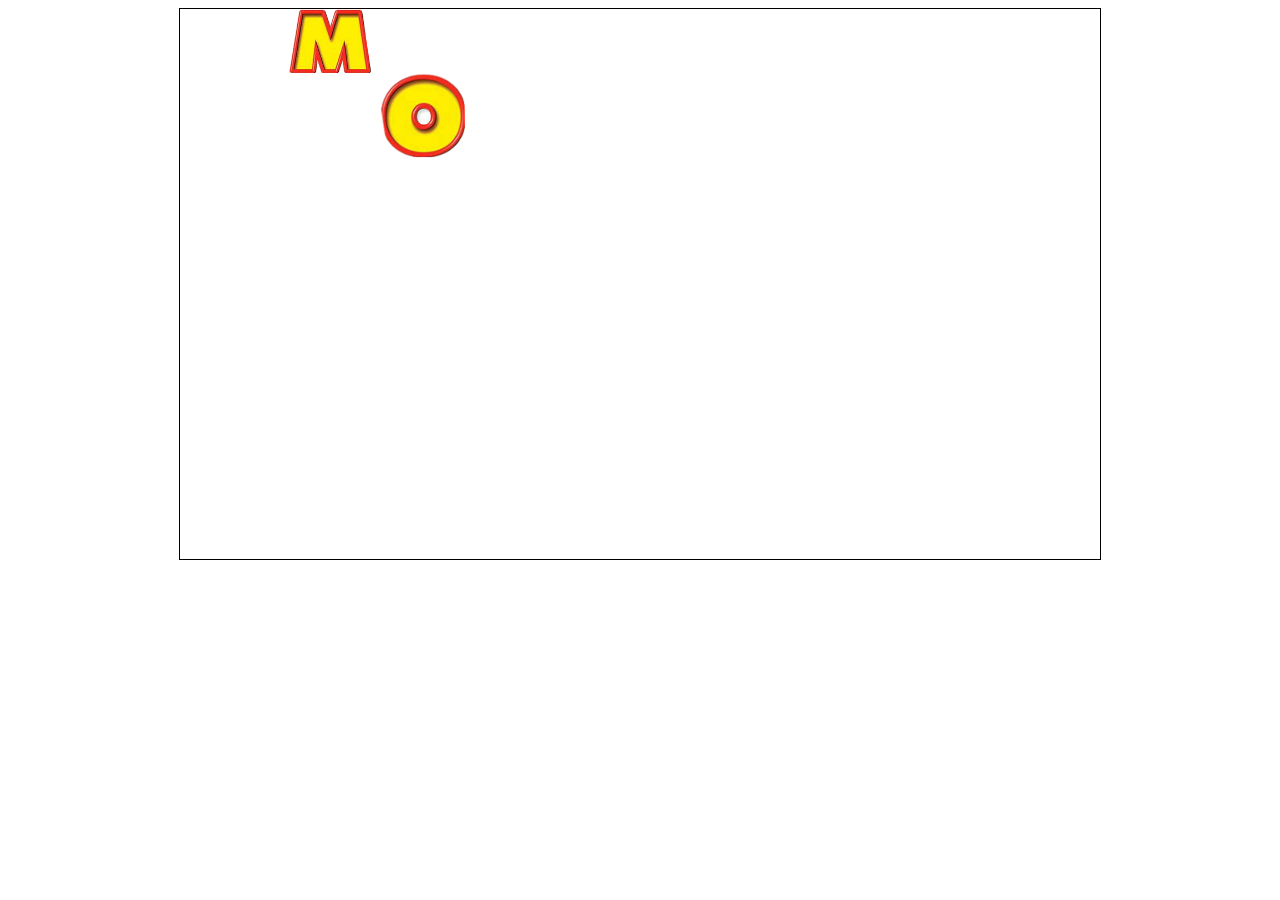
==== Projekt Webdesign/_Programming/Menue/Konzept_Test/index.htm @ eac7280c "" ====
<!-- @author kleinm -->

<html>
<head>
<title> Test-Konzept-Page </title>
<!--integrate Stylesheet/CSS -->
<link rel="stylesheet" type="text/css" href="format.css">
<!--integrate JavaScript -->
<script src="jquery.js" type="text/javascript"></script>
<script src="load.js" type="text/javascript"></script>
</head>
<body onload="main();">
<div id="fenster" style="background-color: white; border: 1px solid; width: 920px; height: 550px; position: relative; margin: 0 auto;">
<div id="M"><img src="M.png"></div>
<div id="O1"><img src="O.png"></div>
</div>


</body>
</html>
---- Projekt Webdesign/_Programming/Menue/Konzept_Test/format.css ----
/**
 * @author kleinm
 */
 
 #M {
 margin-left:-200px;
 }
 
 #O1 {
 margin-left:-200px;
 }
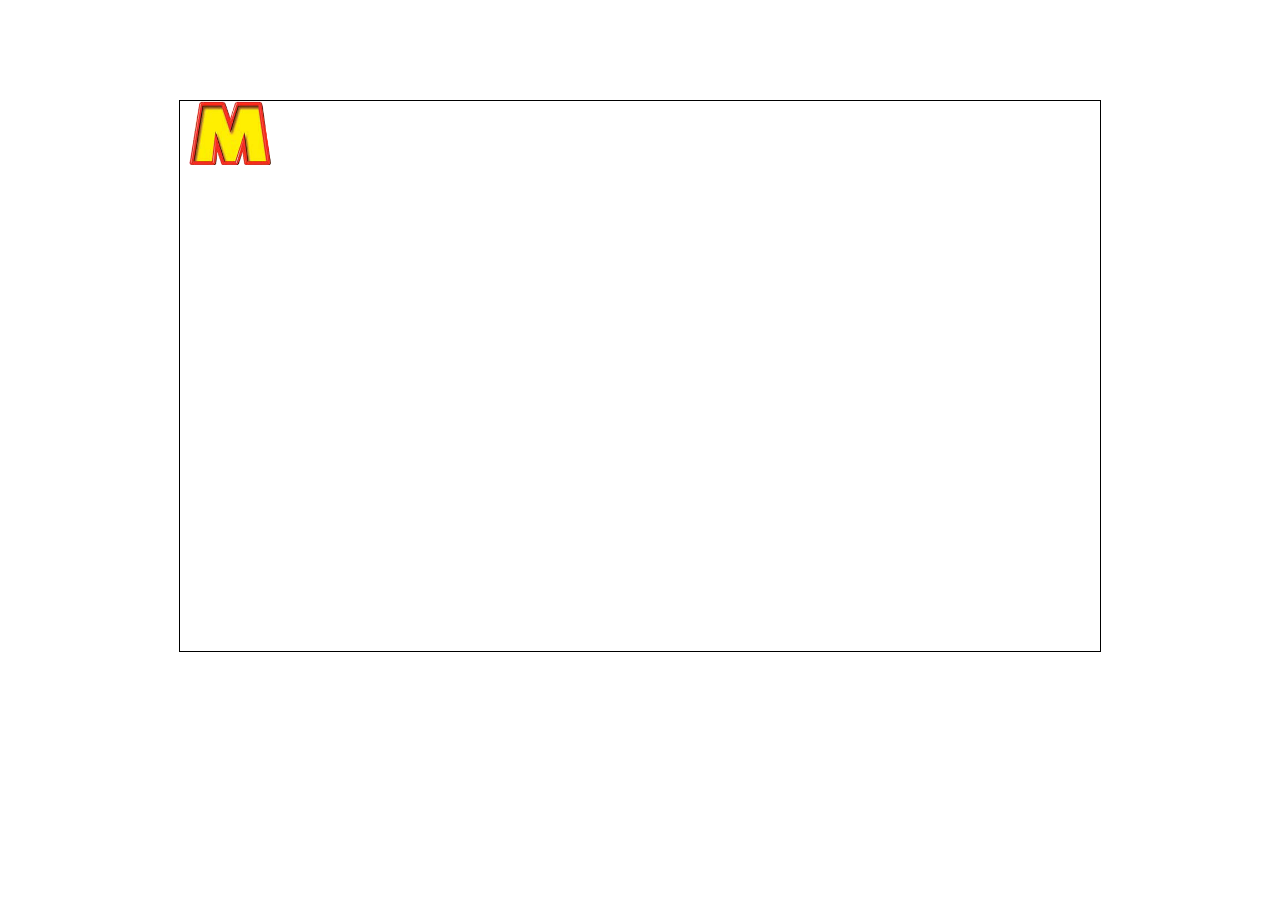
==== commit 5ff07d43: "" ====
--- a/Projekt Webdesign/_Programming/Menue/Konzept_Test/index.htm
+++ b/Projekt Webdesign/_Programming/Menue/Konzept_Test/index.htm
@@ -10,9 +10,11 @@
 <script src="load.js" type="text/javascript"></script>
 </head>
 <body onload="main();">
-<div id="fenster" style="background-color: white; border: 1px solid; width: 920px; height: 550px; position: relative; margin: 0 auto;">
+<div id="fenster">
+
 <div id="M"><img src="M.png"></div>
-<div id="O1"><img src="O.png"></div>
+
+
 </div>
 
 
--- a/Projekt Webdesign/_Programming/Menue/Konzept_Test/format.css
+++ b/Projekt Webdesign/_Programming/Menue/Konzept_Test/format.css
@@ -3,11 +3,18 @@
  */
  
  #M {
- margin-left:-200px;
+ margin-left:-400px;
  }
  
  #O1 {
  margin-left:-200px;
  }
- 
- +
+ #fenster {
+background-color: white; 
+border: 1px solid;
+width: 920px; 
+height: 550px; 
+position: relative; 
+margin: 100px auto;
+ }
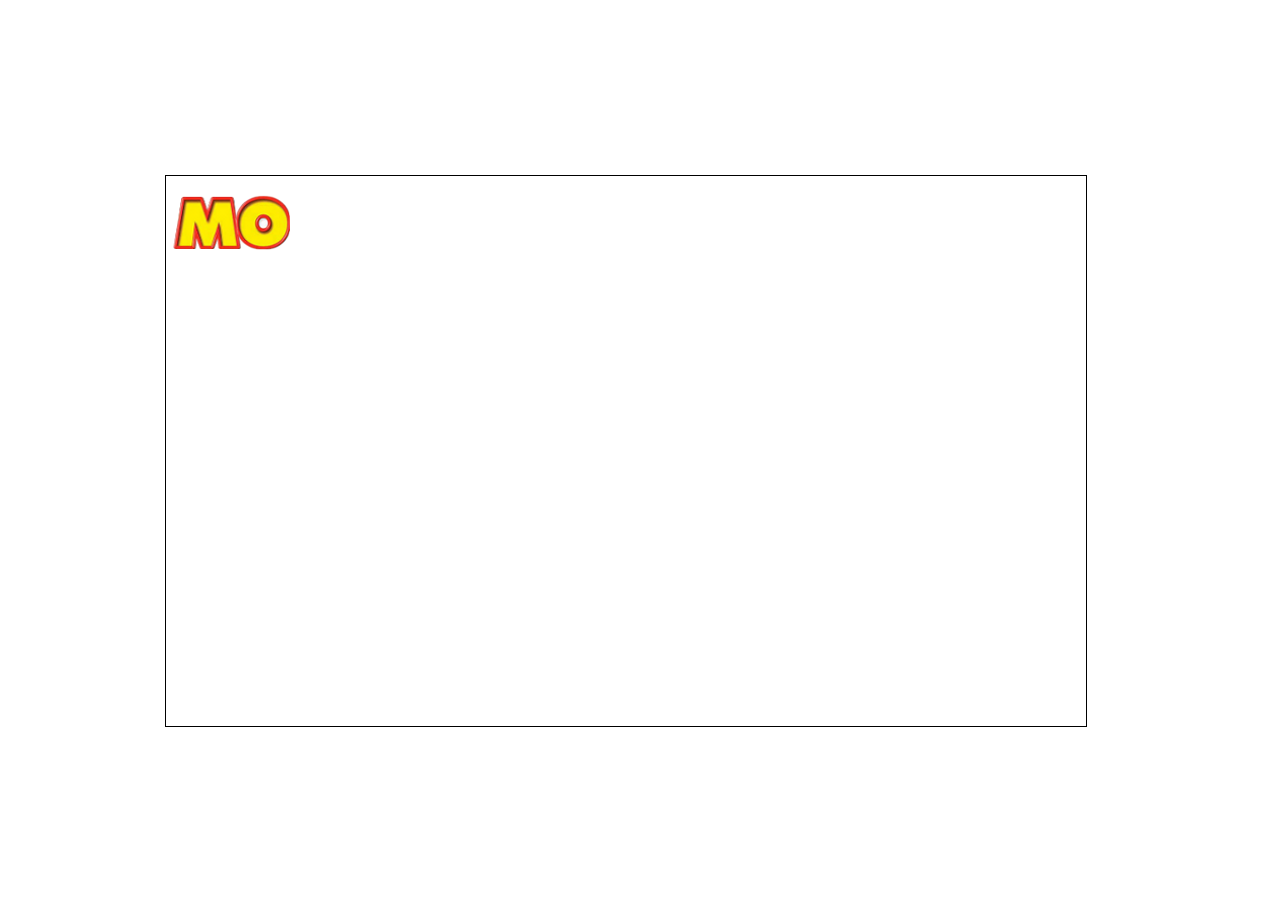
==== commit 4a0a0eac: "" ====
--- a/Projekt Webdesign/_Programming/Menue/Konzept_Test/index.htm
+++ b/Projekt Webdesign/_Programming/Menue/Konzept_Test/index.htm
@@ -10,9 +10,10 @@
 <script src="load.js" type="text/javascript"></script>
 </head>
 <body onload="main();">
-<div id="fenster">
+<div id="window">
 
 <div id="M"><img src="M.png"></div>
+<div id="O1"><img src="O1.png"></div>
 
 
 </div>
--- a/Projekt Webdesign/_Programming/Menue/Konzept_Test/format.css
+++ b/Projekt Webdesign/_Programming/Menue/Konzept_Test/format.css
@@ -3,18 +3,27 @@
  */
  
  #M {
- margin-left:-400px;
+ left:-400px;
+ position: absolute;
+ top: 20px;
  }
  
+ 
  #O1 {
- margin-left:-200px;
+ left:-300px;
+ position: absolute;
+ top: 19px;
  }
+ 
 
- #fenster {
+ #window {
 background-color: white; 
 border: 1px solid;
 width: 920px; 
 height: 550px; 
-position: relative; 
-margin: 100px auto;
+position: absolute; 
+left: 50%;
+top: 50%;
+margin: -275px 0 0 -475px;
+overflow:hidden;
  }
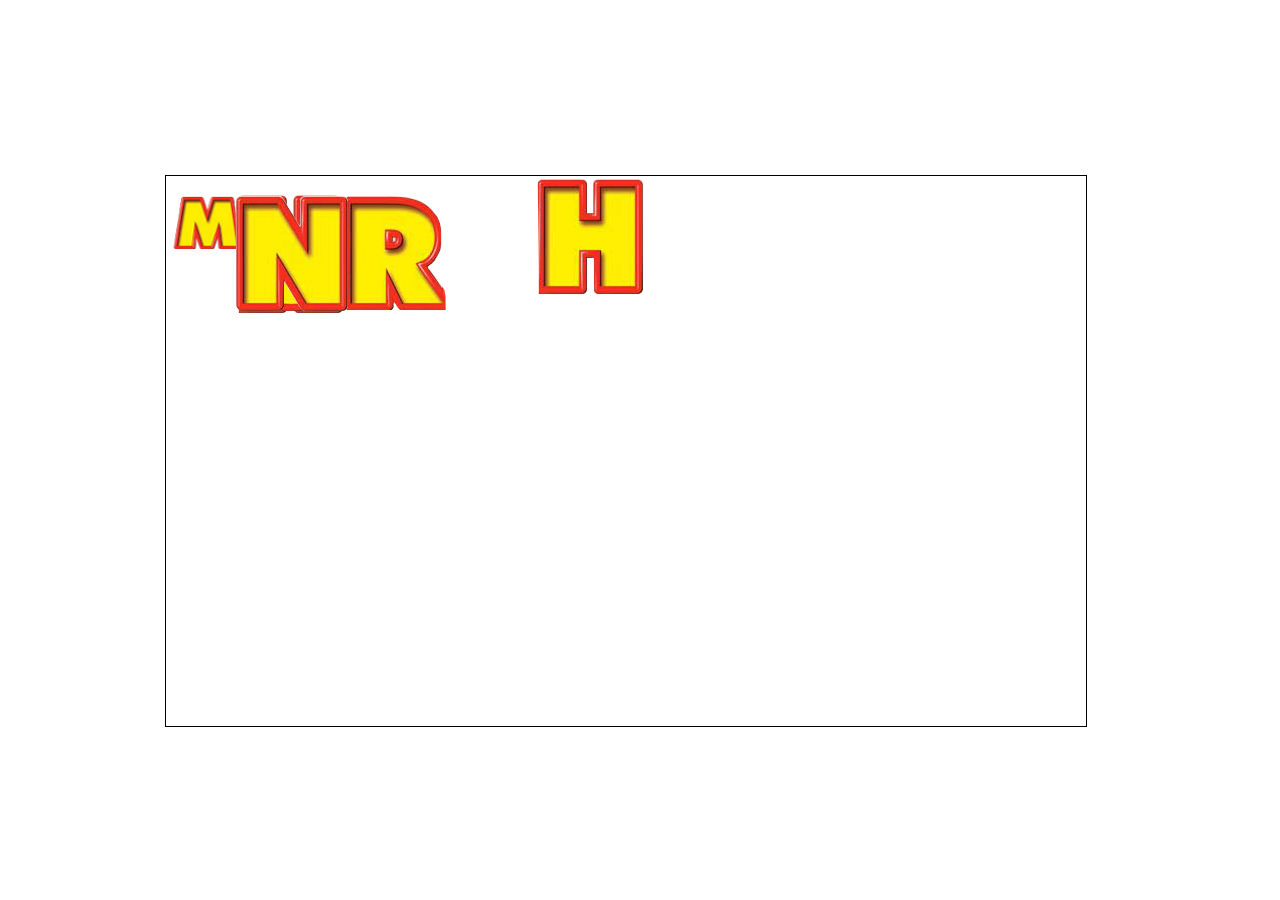
==== commit 411e3740: "" ====
--- a/Projekt Webdesign/_Programming/Menue/Konzept_Test/index.htm
+++ b/Projekt Webdesign/_Programming/Menue/Konzept_Test/index.htm
@@ -14,6 +14,12 @@
 
 <div id="M"><img src="M.png"></div>
 <div id="O1"><img src="O1.png"></div>
+<div id="O2"><img src="O2.png"></div>
+<div id="R"><img src="R.png"></div>
+<div id="H"><img src="H.png"></div>
+<div id="U"><img src="U.png"></div>
+<div id="H2"><img src="H.png"></div>
+<div id="N"><img src="N.png"></div>
 
 
 </div>
--- a/Projekt Webdesign/_Programming/Menue/Konzept_Test/format.css
+++ b/Projekt Webdesign/_Programming/Menue/Konzept_Test/format.css
@@ -8,8 +8,37 @@
  top: 20px;
  }
  
+ #O1 {
+ left:-300px;
+ position: absolute;
+ top: 19px;
+ }
  
- #O1 {
+  #O2 {
+ left:-300px;
+ position: absolute;
+ top: 19px;
+ }
+ 
+  #R {
+ left:-300px;
+ position: absolute;
+ top: 19px;
+ }
+ 
+  #H {
+ left:-300px;
+ position: absolute;
+ top: 19px;
+ }
+ 
+  #U {
+ left:-300px;
+ position: absolute;
+ top: 19px;
+ }
+ 
+  #N {
  left:-300px;
  position: absolute;
  top: 19px;
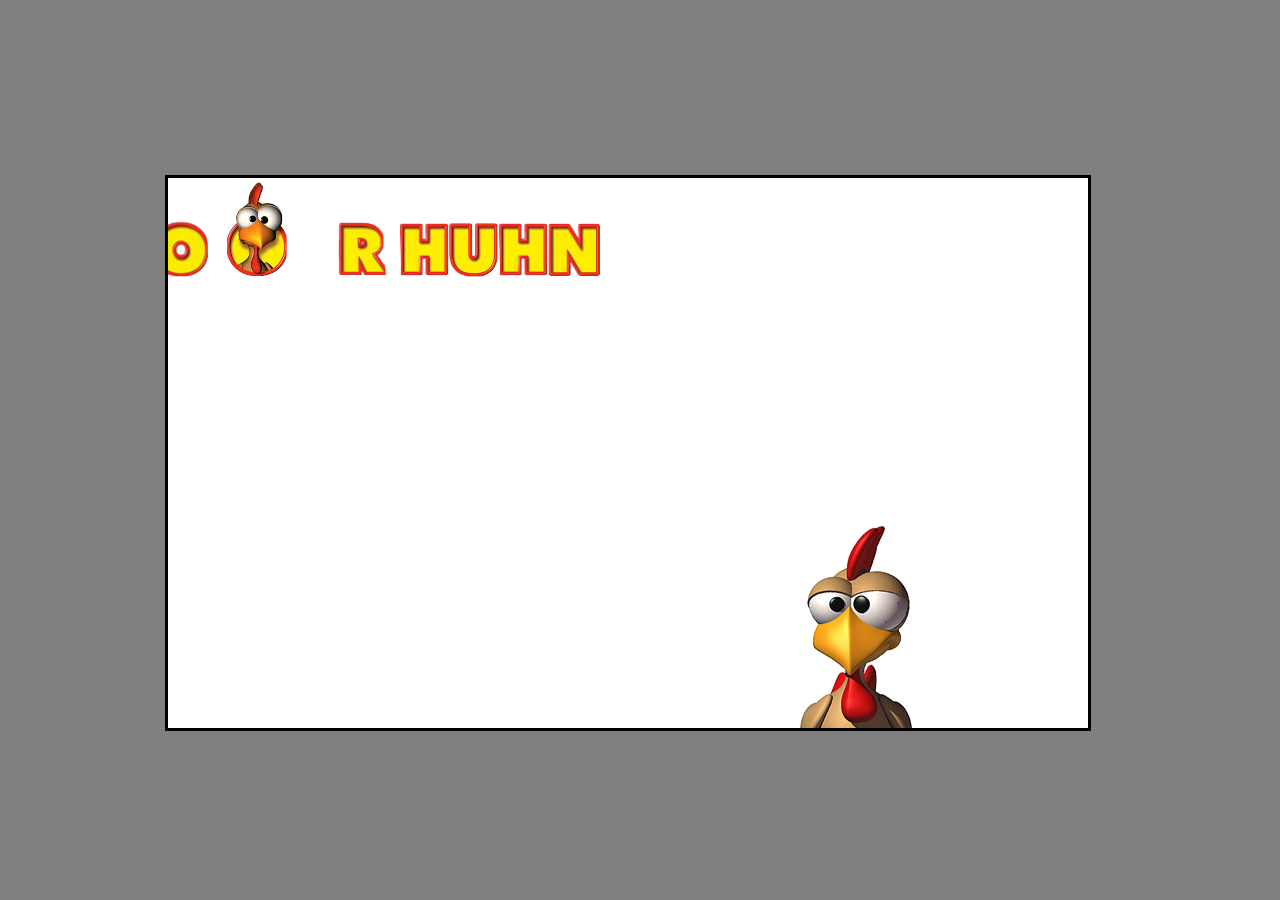
==== commit 676915ca: "" ====
--- a/Projekt Webdesign/_Programming/Menue/Konzept_Test/index.htm
+++ b/Projekt Webdesign/_Programming/Menue/Konzept_Test/index.htm
@@ -12,6 +12,7 @@
 <body onload="main();">
 <div id="window">
 
+<!-- Schriftzug "Moorhuhn" einbinden -->
 <div id="M"><img src="M.png"></div>
 <div id="O1"><img src="O1.png"></div>
 <div id="O2"><img src="O2.png"></div>
@@ -21,6 +22,9 @@
 <div id="H2"><img src="H.png"></div>
 <div id="N"><img src="N.png"></div>
 
+<!--unteres Moorhuhn-Bild einbinden -->
+<div id="huhn"><img src="huhn.png"></div>
+
 
 </div>
 
--- a/Projekt Webdesign/_Programming/Menue/Konzept_Test/format.css
+++ b/Projekt Webdesign/_Programming/Menue/Konzept_Test/format.css
@@ -2,52 +2,68 @@
  * @author kleinm
  */
  
+ body {
+ background-color: grey;
+ }
+ 
+ 
  #M {
- left:-400px;
+ left:-150px;
  position: absolute;
- top: 20px;
+ top: 44px;
  }
  
  #O1 {
- left:-300px;
+ left:-150px;
  position: absolute;
- top: 19px;
+ top: 43px;
  }
  
   #O2 {
- left:-300px;
+ left:-150px;
  position: absolute;
- top: 19px;
+ top: 0px;
  }
  
   #R {
- left:-300px;
+ left:-150px;
  position: absolute;
- top: 19px;
+ top: 44px;
  }
  
   #H {
- left:-300px;
+ left:-150px;
  position: absolute;
- top: 19px;
+ top: 44px;
+ }
+ 
+  #H2 {
+ left:-150px;
+ position: absolute;
+ top: 44px;
  }
  
   #U {
- left:-300px;
+ left:-150px;
  position: absolute;
- top: 19px;
+ top: 45px;
  }
  
   #N {
- left:-300px;
+ left:-150px;
  position: absolute;
- top: 19px;
+ top: 45px;
  }
  
+ #huhn {
+ left:630px;
+ position: absolute;
+ top: 347px;
+ }
 
  #window {
 background-color: white; 
-border: 1px solid;
+border: 3px solid;
 width: 920px; 
 height: 550px; 
 position: absolute; 
